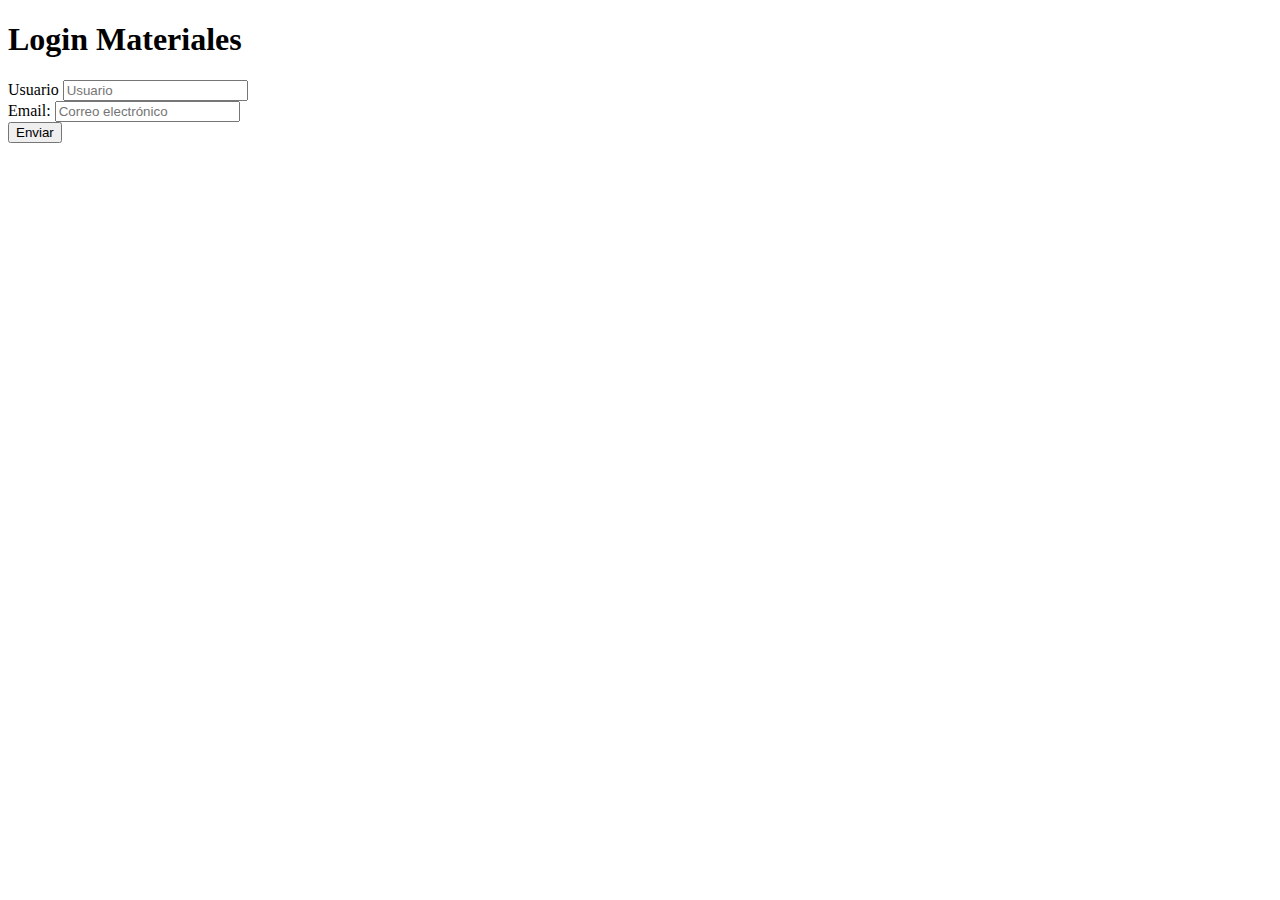
==== login.html @ b6ac59b5 "Agrega Login1" ====
<!DOCTYPE html>
<html lang="en">
  <head>
    <meta charset="UTF-8" />
    <meta http-equiv="X-UA-Compatible" content="IE=edge" />
    <meta name="viewport" content="width=device-width, initial-scale=1.0" />
    <title>Document</title>
  </head>
  <body>
    <h1>Login Materiales</h1>
    <form>
      <label id="usuario" for="Usuario">Usuario</label>
      <input
        type="text"
        value=""
        placeholder="Usuario"
        name="Usuario"
        required
      /><br />
      <label for="email">Email:</label>
      <input
        placeholder="Correo electrónico"
        maxlength="16"
        minlength="8"
        required
      /><br />
      <input type="button" value="Enviar" />
    </form>
  </body>
</html>
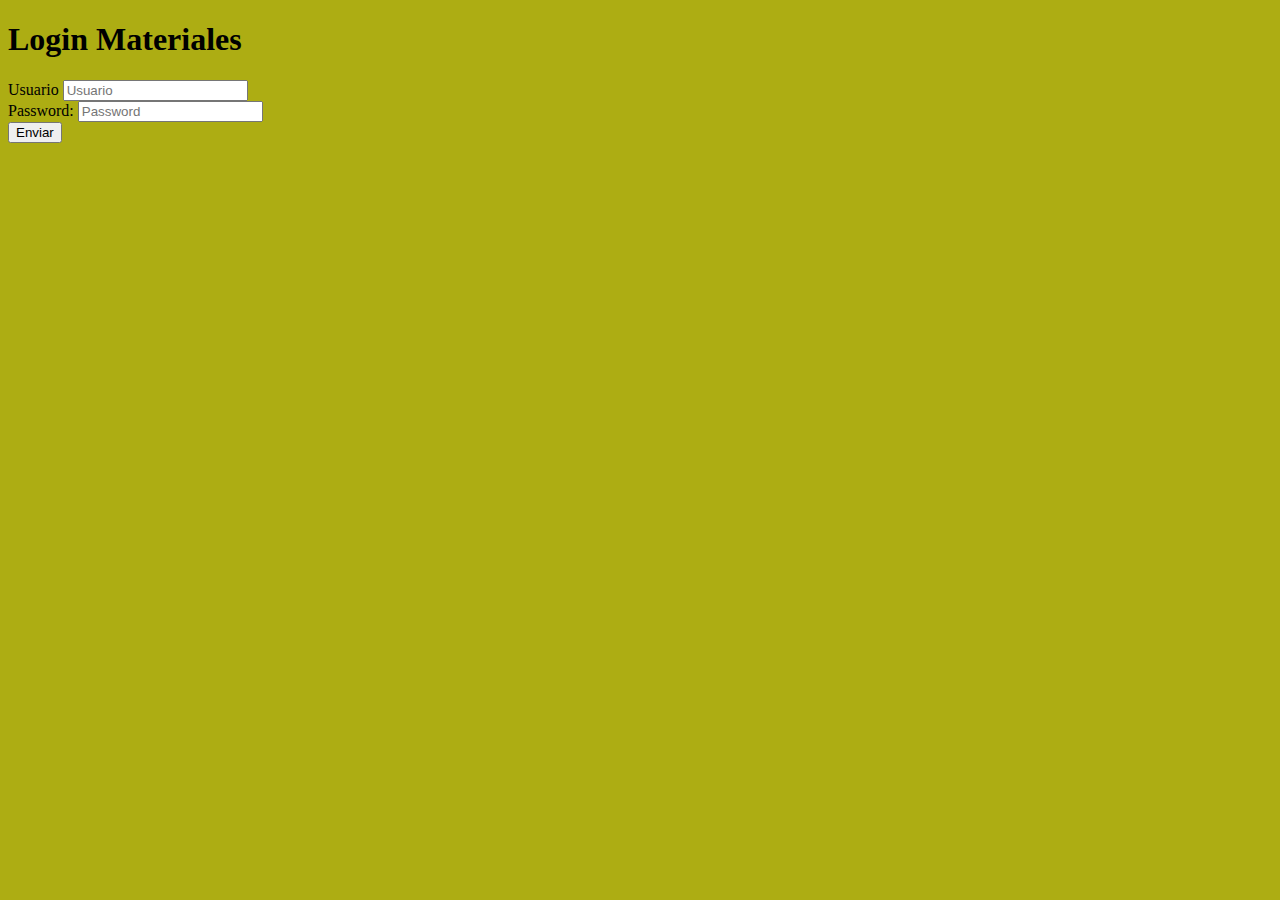
==== commit f82d896d: "registro" ====
--- a/login.html
+++ b/login.html
@@ -5,6 +5,7 @@
     <meta http-equiv="X-UA-Compatible" content="IE=edge" />
     <meta name="viewport" content="width=device-width, initial-scale=1.0" />
     <title>Document</title>
+    <link rel="stylesheet" href="css/login_style.css">
   </head>
   <body>
     <h1>Login Materiales</h1>
@@ -17,9 +18,10 @@
         name="Usuario"
         required
       /><br />
-      <label for="email">Email:</label>
+      <label for="password">Password:</label>
       <input
-        placeholder="Correo electrónico"
+        type="password"
+        placeholder="Password"
         maxlength="16"
         minlength="8"
         required
--- a/css/login_style.css
+++ b/css/login_style.css
@@ -0,0 +1,3 @@
+body{
+    background-color: rgb(173, 173, 19);
+}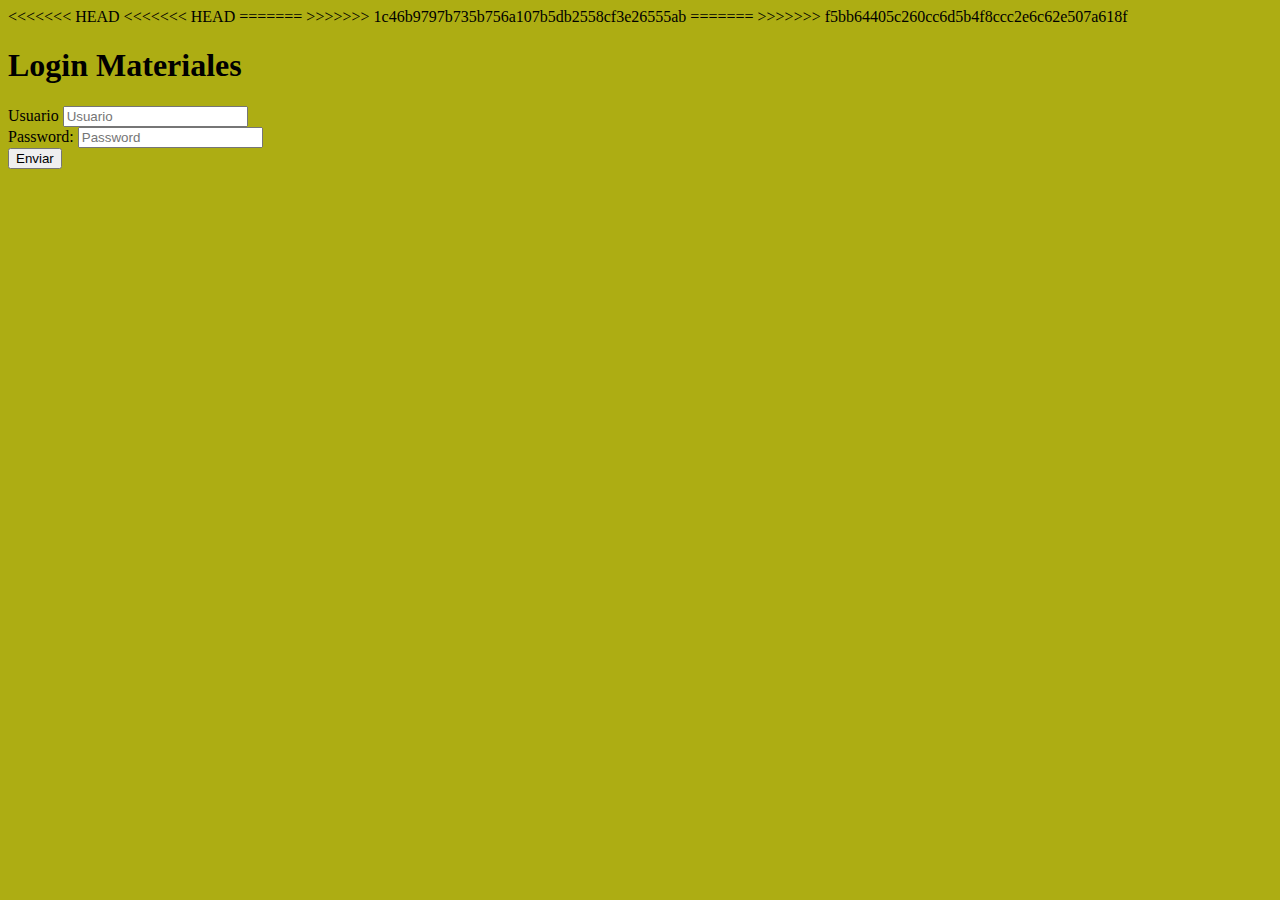
==== commit c38fd129: "a" ====
--- a/login.html
+++ b/login.html
@@ -5,7 +5,15 @@
     <meta http-equiv="X-UA-Compatible" content="IE=edge" />
     <meta name="viewport" content="width=device-width, initial-scale=1.0" />
     <title>Document</title>
+<<<<<<< HEAD
+<<<<<<< HEAD
     <link rel="stylesheet" href="css/login_style.css">
+=======
+    
+>>>>>>> 1c46b9797b735b756a107b5db2558cf3e26555ab
+=======
+    <link rel="stylesheet" href="css/login_style.css">
+>>>>>>> f5bb64405c260cc6d5b4f8ccc2e6c62e507a618f
   </head>
   <body>
     <h1>Login Materiales</h1>
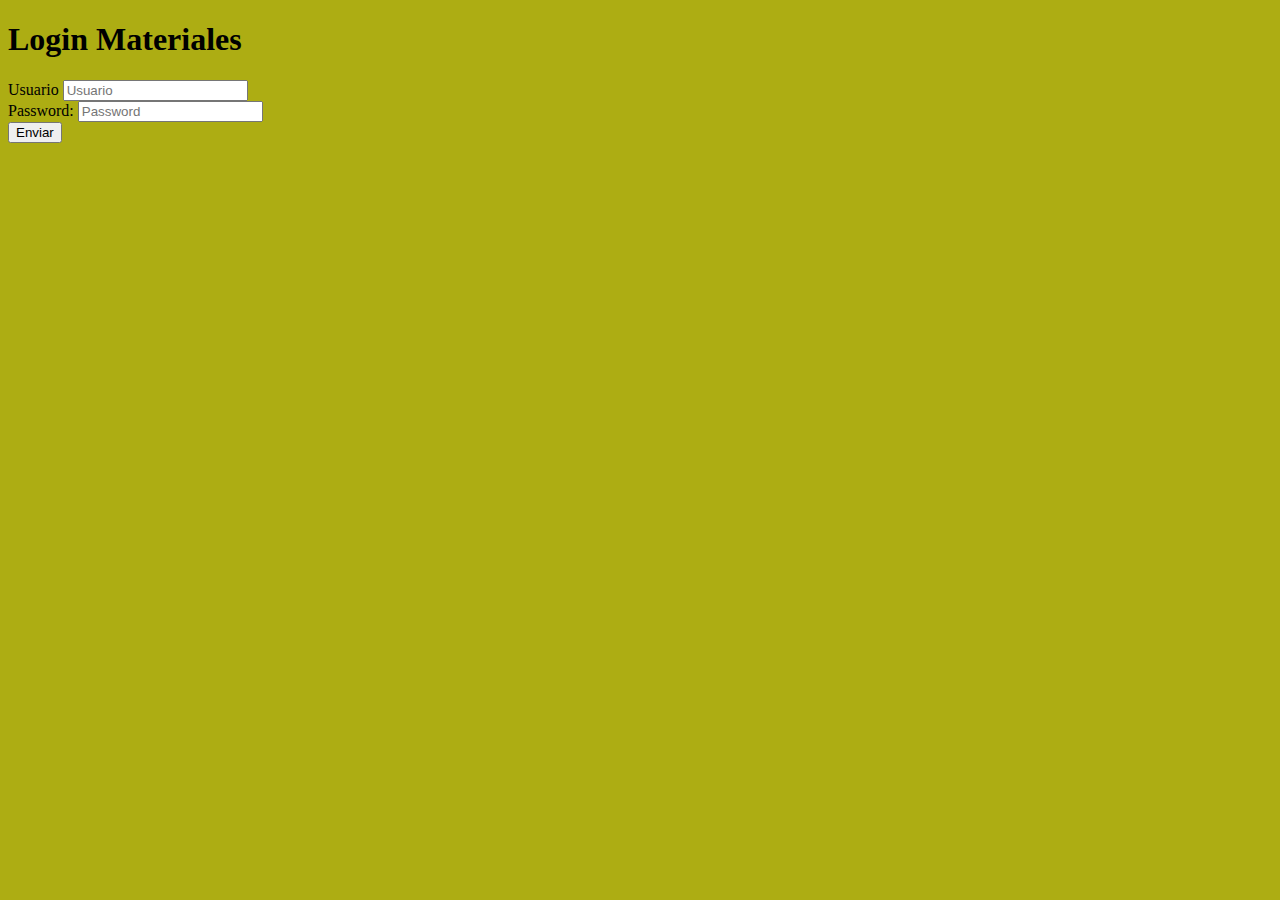
==== commit 3a08b3c1: "mas cambios" ====
--- a/login.html
+++ b/login.html
@@ -5,16 +5,12 @@
     <meta http-equiv="X-UA-Compatible" content="IE=edge" />
     <meta name="viewport" content="width=device-width, initial-scale=1.0" />
     <title>Document</title>
-<<<<<<< HEAD
-<<<<<<< HEAD
+
     <link rel="stylesheet" href="css/login_style.css">
-=======
-    
->>>>>>> 1c46b9797b735b756a107b5db2558cf3e26555ab
-=======
     <link rel="stylesheet" href="css/login_style.css">
->>>>>>> f5bb64405c260cc6d5b4f8ccc2e6c62e507a618f
+
   </head>
+  
   <body>
     <h1>Login Materiales</h1>
     <form>
